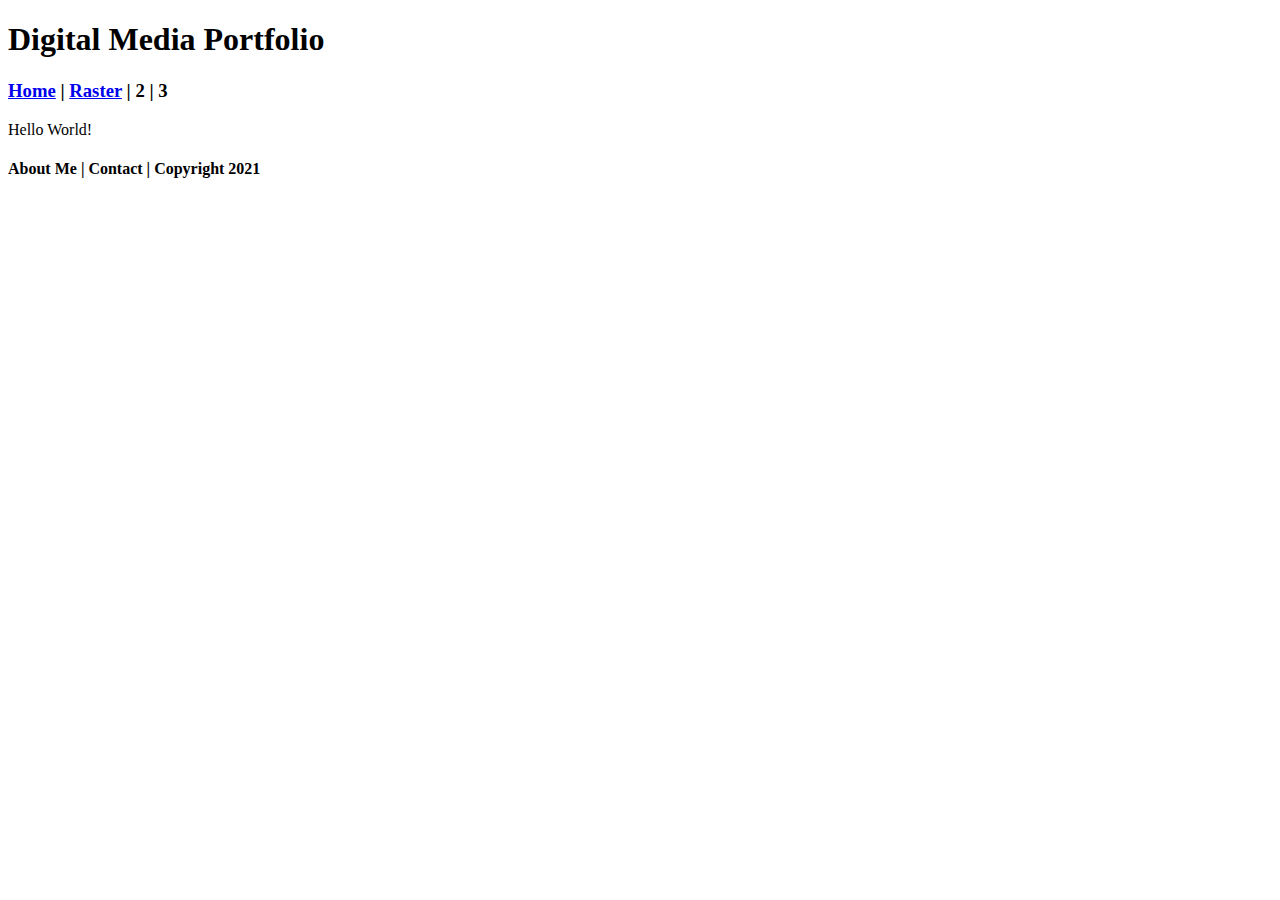
==== index.html @ 285495d8 "Add files via upload" ====
<!DOCTYPE html>
<html class="homePage">
<head>
	<!-- This is a comment! Text here will be ignored by the browser. -->
	<meta charset="UTF-8">
	<title>My Portfolio</title>
	<link href="myCSS.css" rel="stylesheet" type="text/css">
</head>
<body>
<div class="container">
  <div class="header">
  	<h1>Digital Media Portfolio</h1>
  </div>
  <div class="nav">
    <h3><a href="index.html">Home</a> | <a href="raster/index.html">Raster</a> | 2 | 3</h3>
  </div>
  <div class="content">Hello World!</div>
  <div class="footer">
    <h4>About Me | Contact | Copyright 2021</h4>
  </div>
</div>
</body>
</html>
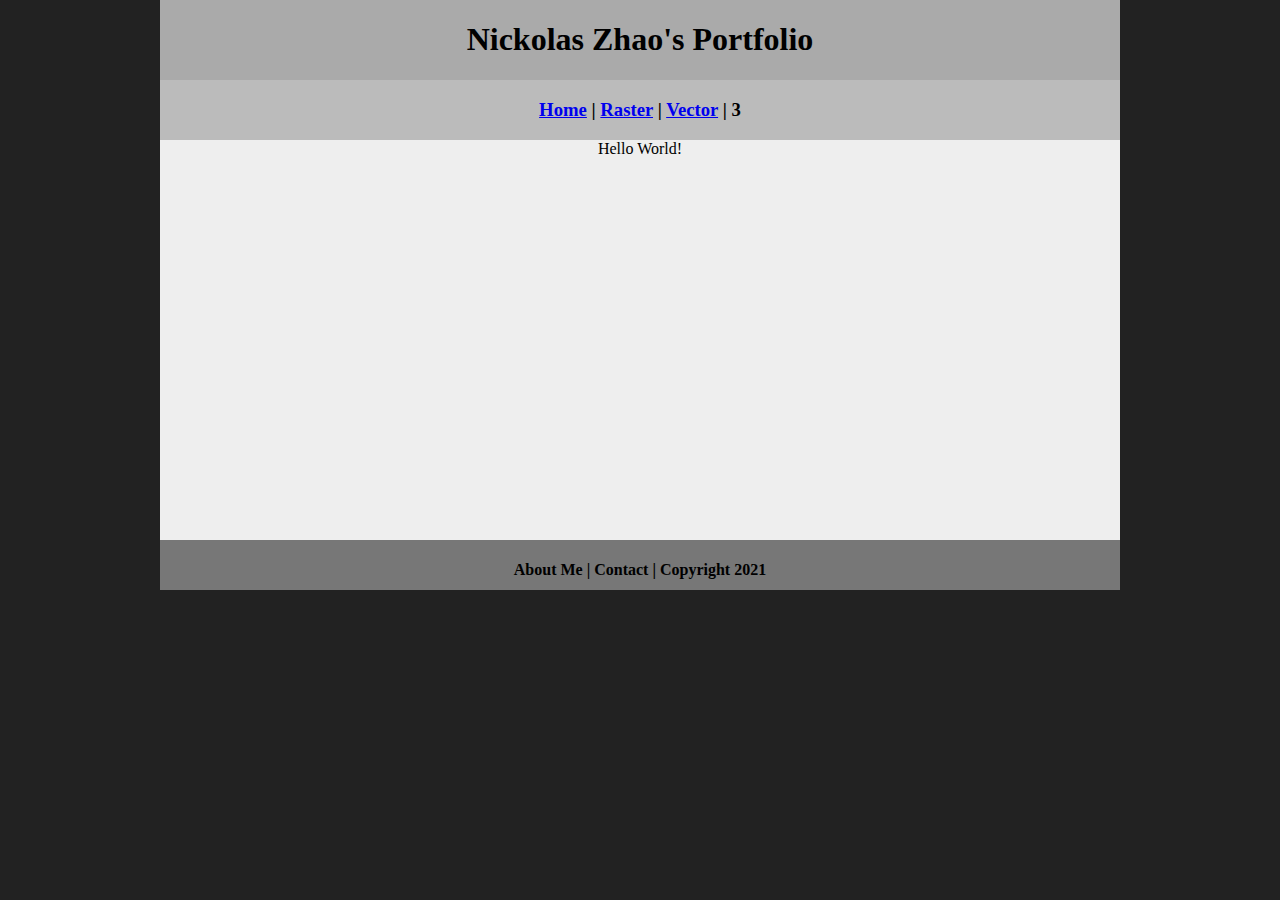
==== commit fc45e49c: "Update index.html" ====
--- a/index.html
+++ b/index.html
@@ -3,16 +3,16 @@
 <head>
 	<!-- This is a comment! Text here will be ignored by the browser. -->
 	<meta charset="UTF-8">
-	<title>My Portfolio</title>
+	<title>Nickolas's Portfolio</title>
 	<link href="myCSS.css" rel="stylesheet" type="text/css">
 </head>
 <body>
 <div class="container">
   <div class="header">
-  	<h1>Digital Media Portfolio</h1>
+  	<h1>Nickolas Zhao's Portfolio</h1>
   </div>
   <div class="nav">
-    <h3><a href="index.html">Home</a> | <a href="raster/index.html">Raster</a> | 2 | 3</h3>
+    <h3><a href="index.html">Home</a> | <a href="raster/raster.html">Raster</a> | <a href="vector/index.html">Vector</a> | 3</h3>
   </div>
   <div class="content">Hello World!</div>
   <div class="footer">
--- a/myCSS.css
+++ b/myCSS.css
@@ -0,0 +1,47 @@
+@charset "UTF-8";
+/* This is a comment! Text here will be ignored by the browser. */
+body {
+	margin: 0 auto;
+}
+.homePage {
+	background: #222222;
+}
+.container {
+	width: 960px;
+	margin: 0 auto;
+}
+.header {
+	background: #AAAAAA;
+	text-align: center;
+	margin: 0px;
+	padding: 5;
+	float: left;
+	width: 100%;
+	height: 80px;
+	
+}
+.nav {
+	background: #BBBBBB;
+	margin: 0px;
+	padding: 5;
+	float: left;
+	width: 100%;
+	height: 60px;
+	text-align: center;
+}
+.content {
+	background: #EEEEEE;
+	margin: 0px;
+	float: left;
+	width: 100%;
+	height: 400px;
+	text-align: center;
+}
+.footer {
+	background: #777777;
+	margin: 0px;
+	float: left;
+	width: 100%;
+	height: 50px;
+	text-align: center;
+}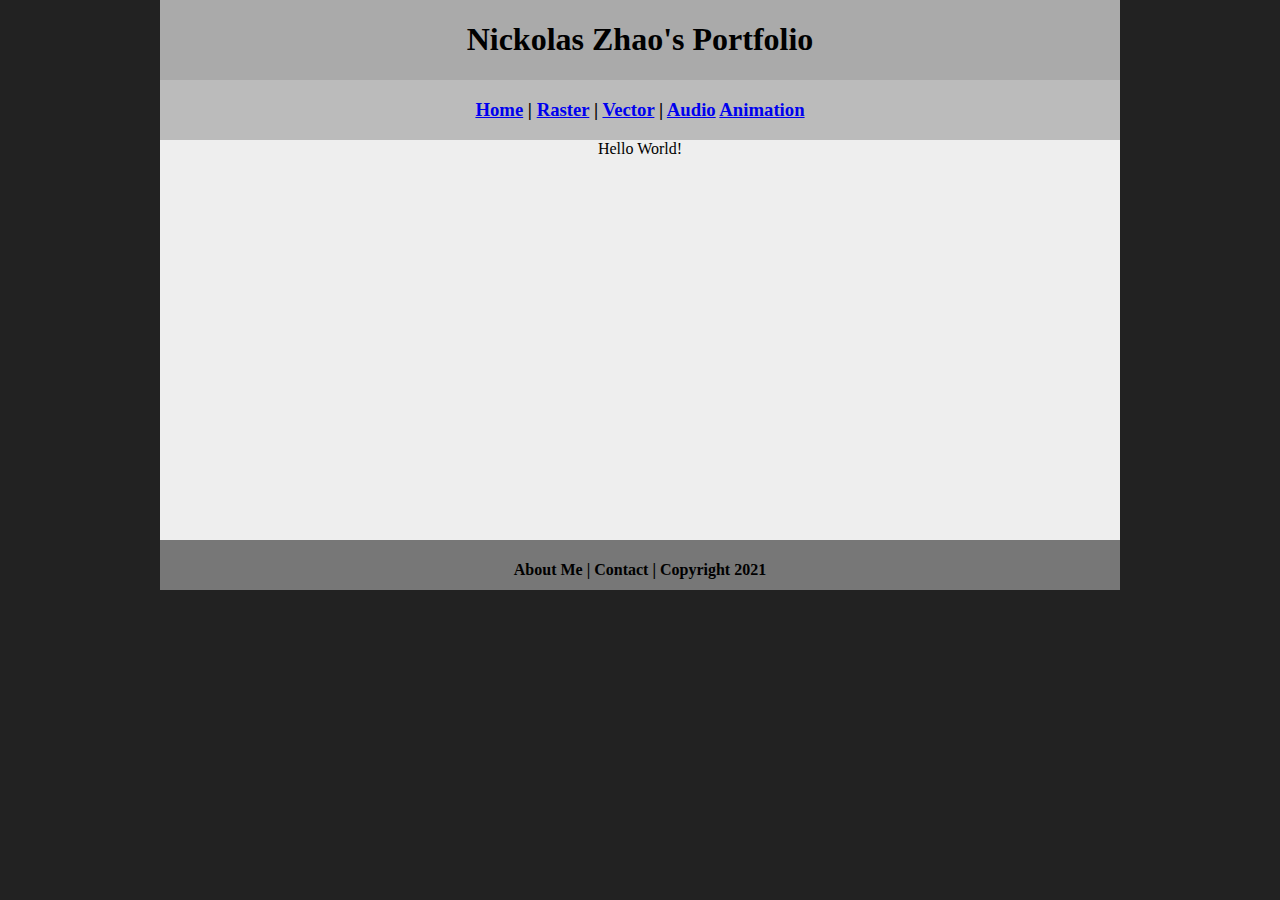
==== commit b546c342: "Update index.html" ====
--- a/index.html
+++ b/index.html
@@ -12,7 +12,7 @@
   	<h1>Nickolas Zhao's Portfolio</h1>
   </div>
   <div class="nav">
-    <h3><a href="index.html">Home</a> | <a href="raster/raster.html">Raster</a> | <a href="vector/index.html">Vector</a> | 3</h3>
+    <h3><a href="index.html">Home</a> | <a href="raster/raster.html">Raster</a> | <a href="vector/index.html">Vector</a> | <a href="audio/index.html">Audio</a> <a href="animation/index.html">Animation</a> </h3>
   </div>
   <div class="content">Hello World!</div>
   <div class="footer">
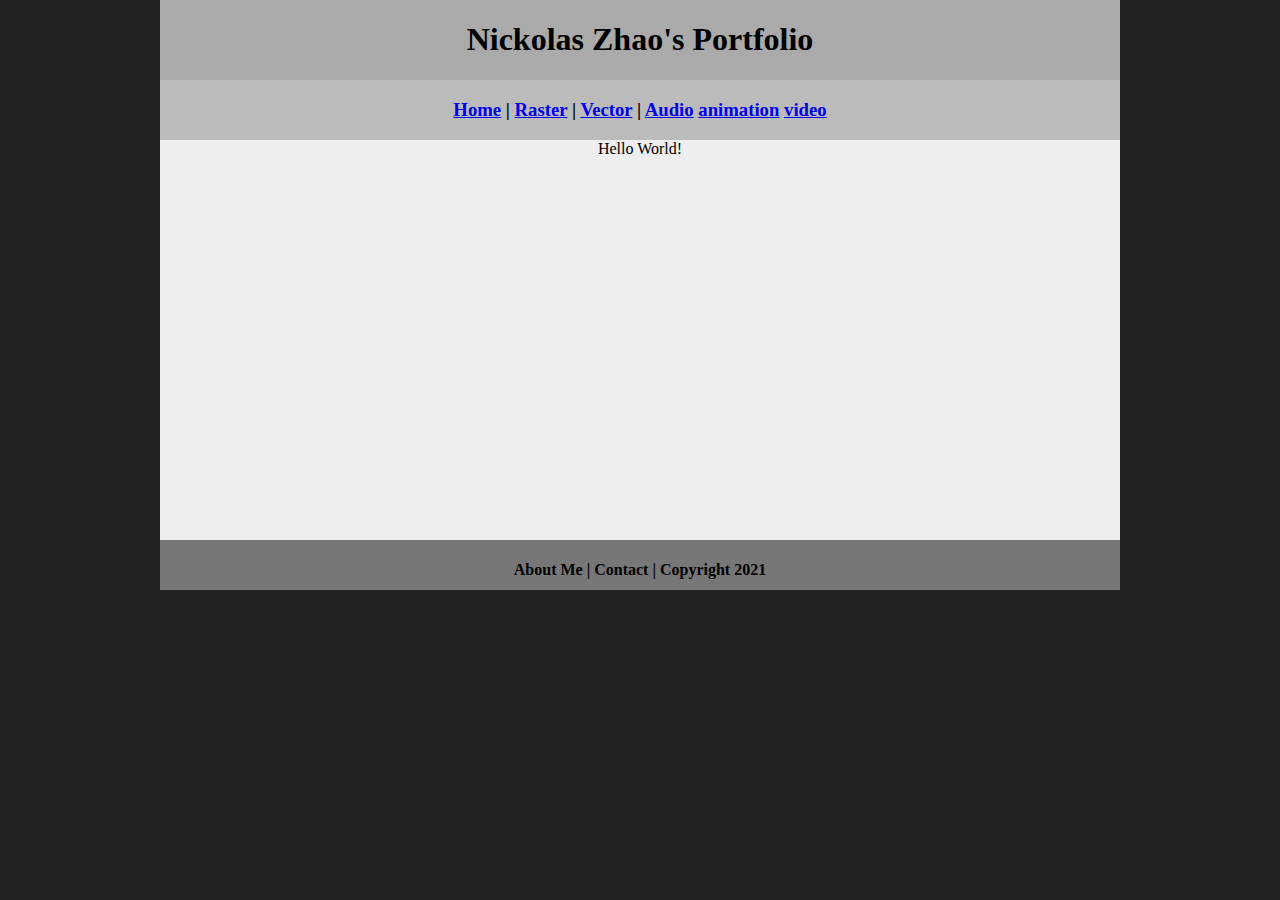
==== commit 294cdef5: "Update index.html" ====
--- a/index.html
+++ b/index.html
@@ -12,7 +12,7 @@
   	<h1>Nickolas Zhao's Portfolio</h1>
   </div>
   <div class="nav">
-    <h3><a href="index.html">Home</a> | <a href="raster/raster.html">Raster</a> | <a href="vector/index.html">Vector</a> | <a href="audio/index.html">Audio</a> <a href="animation/index.html">Animation</a> </h3>
+    <h3><a href="index.html">Home</a> | <a href="raster/raster.html">Raster</a> | <a href="vector/index.html">Vector</a> | <a href="audio/index.html">Audio</a> <a href="animation/index.html">animation</a> <a href="video/index.html">video</a> </h3>
   </div>
   <div class="content">Hello World!</div>
   <div class="footer">
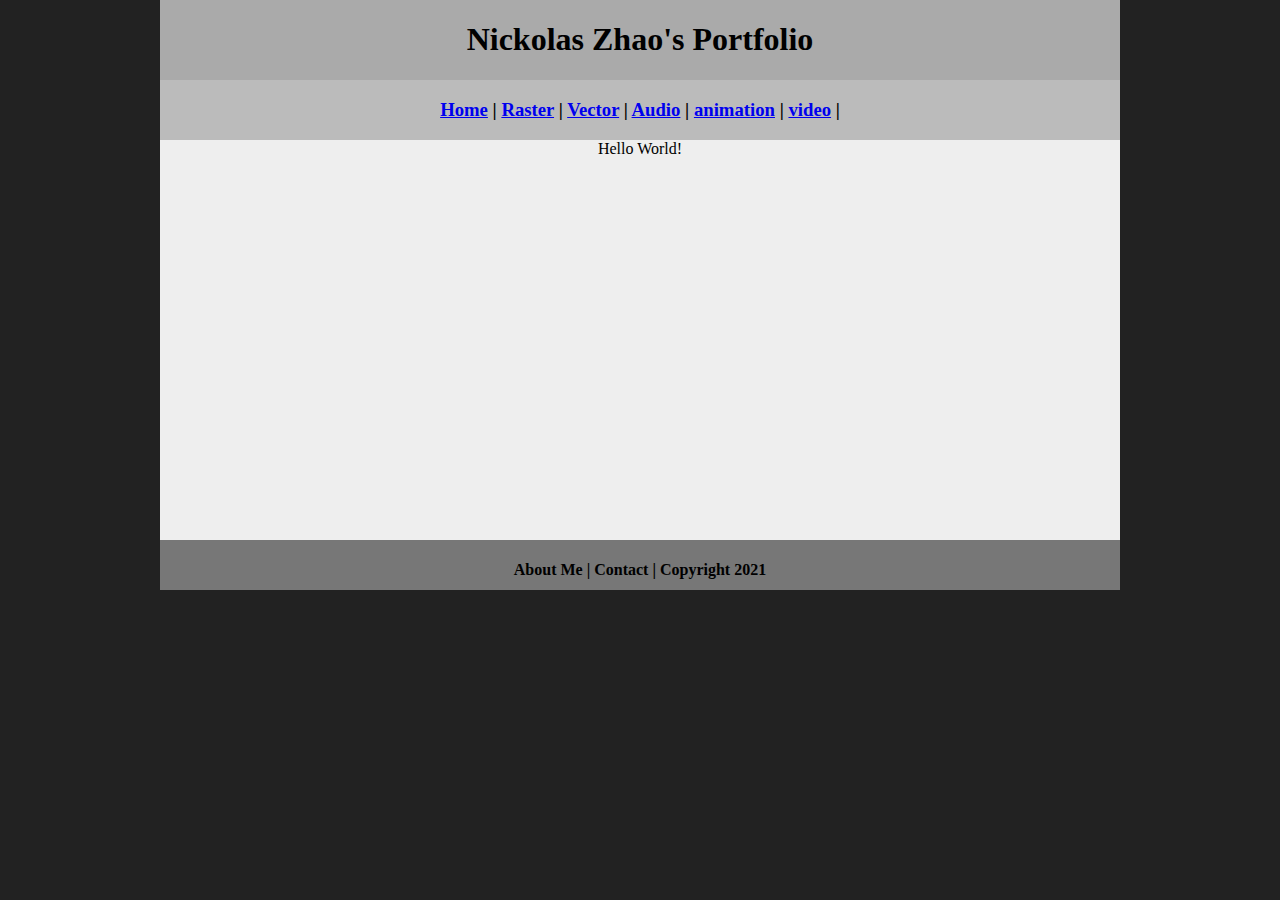
==== commit 17564e88: "Update index.html" ====
--- a/index.html
+++ b/index.html
@@ -12,7 +12,7 @@
   	<h1>Nickolas Zhao's Portfolio</h1>
   </div>
   <div class="nav">
-    <h3><a href="index.html">Home</a> | <a href="raster/raster.html">Raster</a> | <a href="vector/index.html">Vector</a> | <a href="audio/index.html">Audio</a> <a href="animation/index.html">animation</a> <a href="video/index.html">video</a> </h3>
+    <h3><a href="index.html">Home</a> | <a href="raster/raster.html">Raster</a> | <a href="vector/index.html">Vector</a> | <a href="audio/index.html">Audio</a> | <a href="animation/index.html">animation</a> | <a href="video/index.html">video</a> | </h3>
   </div>
   <div class="content">Hello World!</div>
   <div class="footer">
